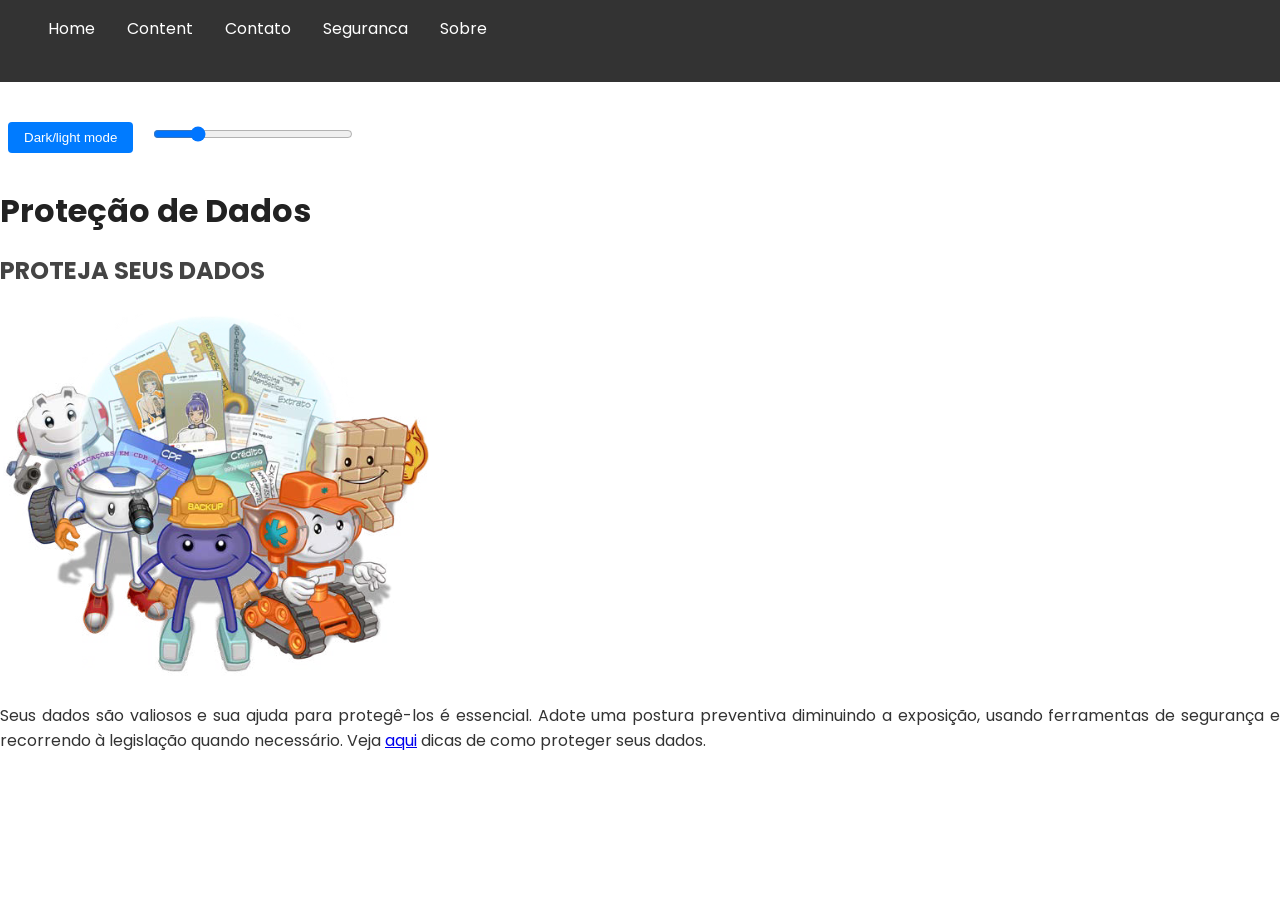
==== index.html @ 86a1b850 "first" ====
<!DOCTYPE html>
<html lang="en">
<head>
    <meta charset="UTF-8">
    <meta name="viewport" content="width=device-width, initial-scale=1.0">
    <title>home</title>
    <link rel="preconnect" href="https://fonts.googleapis.com">
    <link rel="preconnect" href="https://fonts.gstatic.com" crossorigin>
    <link href="https://fonts.googleapis.com/css2?family=Poppins:wght@400;600;700&display=swap" rel="stylesheet">
    <link rel="stylesheet" href="./css/style.css">
    <script src="./js/script.js"></script>
</head>
<body>
    <head>
        <nav>
            <ul>
                <li><a href="#">Home</a></li>
                <li><a href="./content.html">Content</a></li>
                <li><a href="./contato.html">Contato</a></li>
                <li><a href="./seguranca.html">Seguranca</a></li>
                <li><a href="./sobre.html">Sobre</a></li>
            </ul>
        </nav>

        <button onclick="modoEscuro()">Dark/light mode</button>
        <input type="range"  min="12" max="32" value="16">
    </head>

    <h1>Proteção de Dados</h1>

    <h2>PROTEJA SEUS DADOS</h2>

    <img src="./assets/Captura de tela 2026-06-06 190947.png">

    <p>Seus dados são valiosos e sua ajuda para protegê-los é essencial. Adote uma postura preventiva diminuindo a exposição,
    usando ferramentas de segurança e recorrendo à legislação quando necessário. Veja <a href="./content.html">aqui</a> dicas de como proteger seus dados.</p>
</body>
</html>
---- css/style.css ----
* {
    margin: 0;
    padding: 0;
    box-sizing: border-box;
}

body {
    font-size: 16px;
    font-family: 'Poppins', sans-serif;
    line-height: 1.6;
    color: #333;
    transition: font-size 0.2s ease;
}

.dark-mode {
    filter: invert(1) hue-rotate(180deg);
    background-color: #e1e1e1;
}

.dark-mode img {
    filter: invert(1) hue-rotate(180deg);
}

nav {
    background-color: #333;
    padding: 1rem;
    margin-bottom: 2rem;
}

nav ul {
    list-style: none;
    display: flex;
    gap: 2rem;
}

nav a {
    color: white;
    text-decoration: none;
    transition: color 0.3s;
}

nav a:hover {
    color: #ffb347;
}

button {
    background-color: #007bff;
    color: white;
    padding: 0.5rem 1rem;
    border: none;
    border-radius: 4px;
    cursor: pointer;
    margin: 0.5rem;
    transition: background-color 0.3s;
}

button:hover {
    background-color: #0056b3;
}

input[type="range"] {
    width: 200px;
    margin: 0.5rem;
    cursor: pointer;
}

h1 {
    font-size: 2em;
    margin: 1.5rem 0 0.5rem;
    color: #222;
}

h2 {
    font-size: 1.5em;
    margin: 1rem 0 0.5rem;
    color: #444;
}

p {
    margin-bottom: 1rem;
    text-align: justify;
}

ul {
    margin-left: 2rem;
    margin-bottom: 1rem;
}

li {
    margin-bottom: 0.5rem;
}

img {
    max-width: 100%;
    height: auto;
    margin: 1rem 0;
}

footer {
    margin-top: 2rem;
    padding-top: 1rem;
    border-top: 1px solid #ddd;
    color: #666;
    font-size: 0.9em;
}
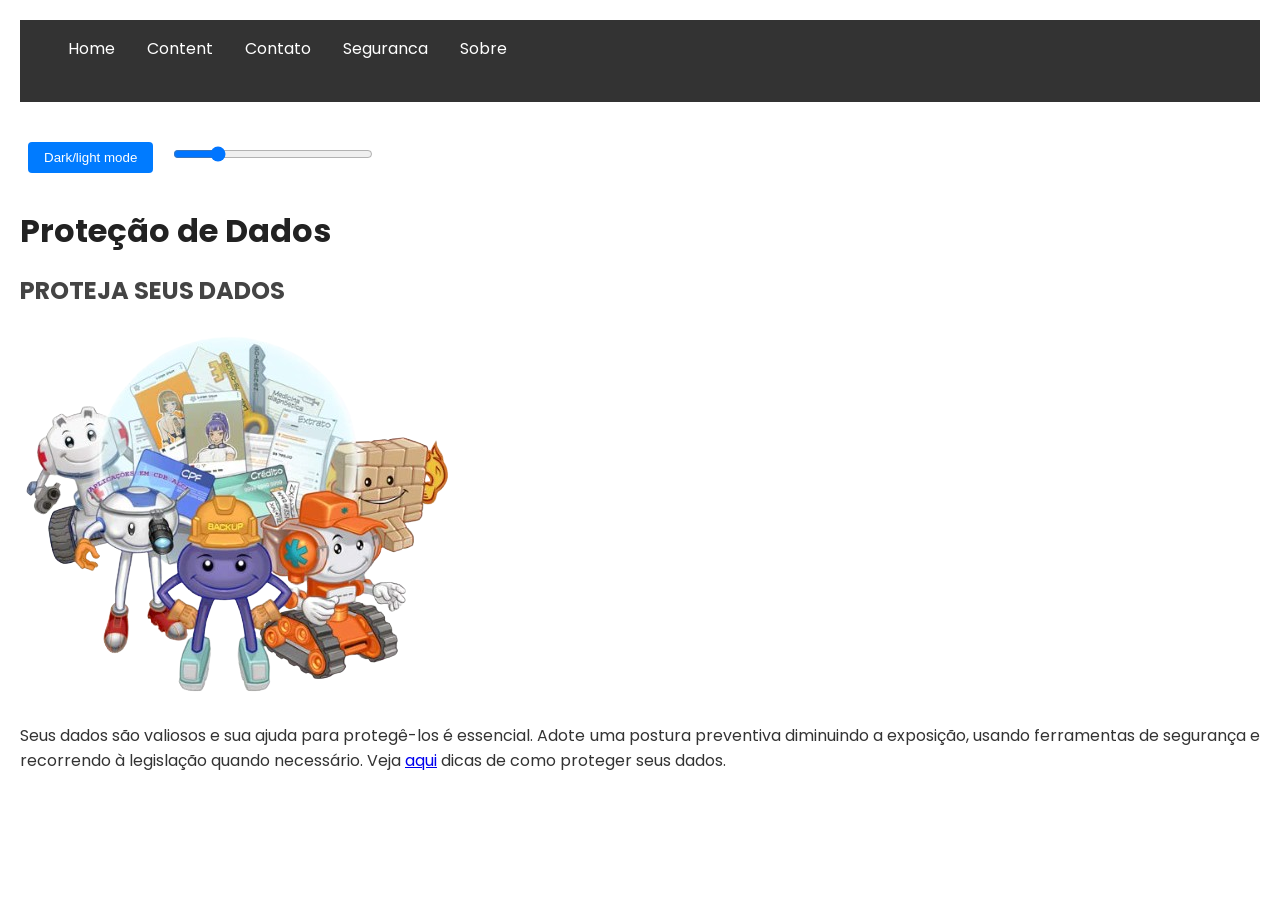
==== commit 97a9d4ba: "Fotos sem fundo e reformulaçao na página de contato" ====
--- a/index.html
+++ b/index.html
@@ -30,7 +30,7 @@
 
     <h2>PROTEJA SEUS DADOS</h2>
 
-    <img src="./assets/Captura de tela 2026-06-06 190947.png">
+    <img src="./assets/indeximg.png">
 
     <p>Seus dados são valiosos e sua ajuda para protegê-los é essencial. Adote uma postura preventiva diminuindo a exposição,
     usando ferramentas de segurança e recorrendo à legislação quando necessário. Veja <a href="./content.html">aqui</a> dicas de como proteger seus dados.</p>
--- a/css/style.css
+++ b/css/style.css
@@ -8,6 +8,7 @@
     font-size: 16px;
     font-family: 'Poppins', sans-serif;
     line-height: 1.6;
+    padding: 20px;
     color: #333;
     transition: font-size 0.2s ease;
 }
@@ -19,6 +20,10 @@
 
 .dark-mode img {
     filter: invert(1) hue-rotate(180deg);
+}
+
+body > * {
+    padding: 0
 }
 
 nav {
@@ -103,3 +108,29 @@
     color: #666;
     font-size: 0.9em;
 }
+
+.formcontato input, .formcontato textarea {
+    padding:8px;
+    border-radius: 5px;
+}
+
+.formcontato form {
+    dispay: flex;
+    justify-content: center;
+    text-align: center;
+}
+
+.formcontato {
+    display: flex;
+    flex-direction: column;
+}
+
+.formcontato label {
+    font-size: 20px;
+    font-weight: bold;
+}
+
+.formcontato input,
+textarea {
+    font-size: 16px;
+}
